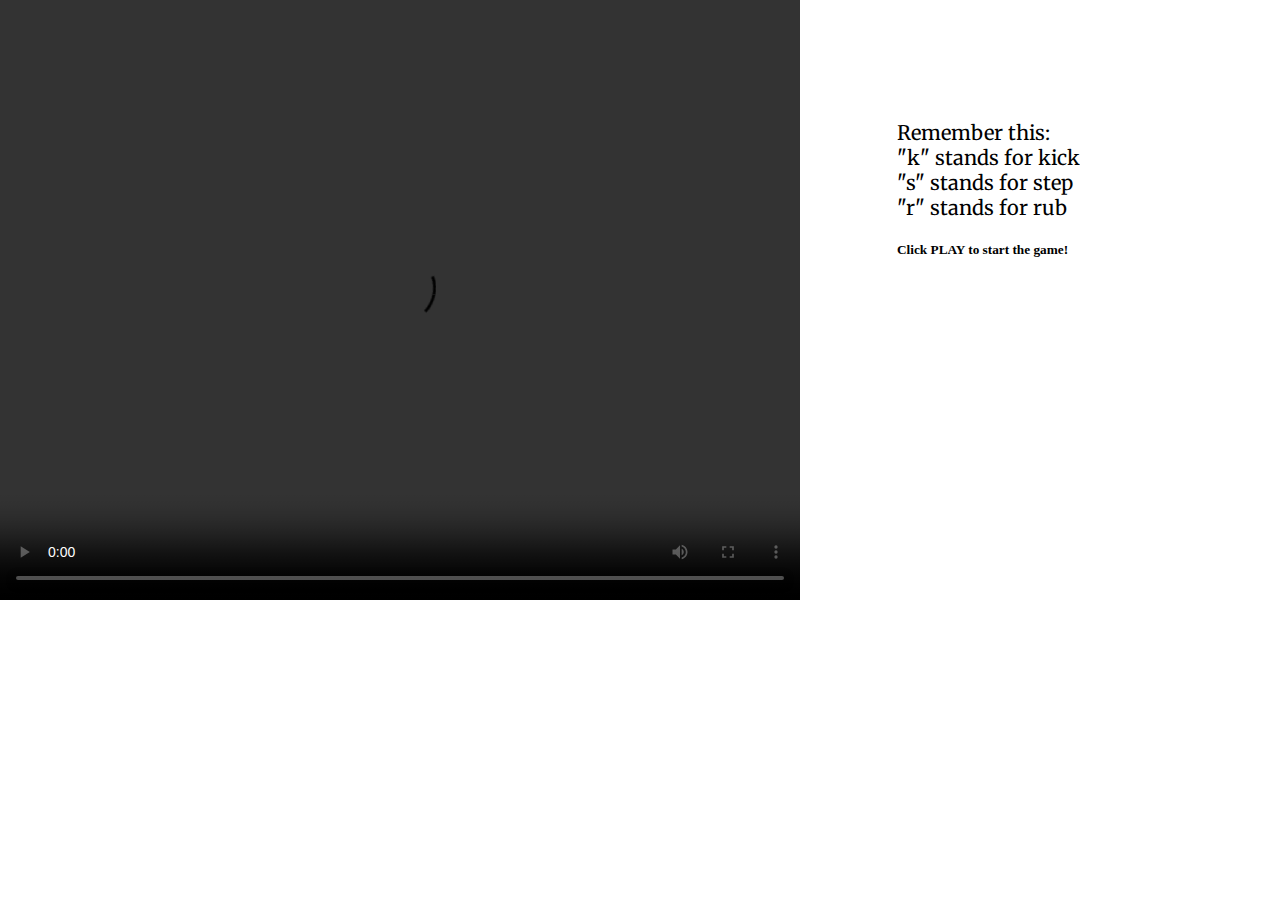
==== gamepage.html @ cd9b492b "project B" ====
<!DOCTYPE html>
<html lang="en" dir="ltr">
  <head>
    <meta charset="utf-8">
    <title></title>
    <link rel="stylesheet" href="css/style.css">
    <script src="js/lib/p5.js" type="text/javascript"></script>
    <script src="js/lib/p5.sound.js" type="text/javascript"></script>
    <!-- <script src="js/lib/p5.min.js" type="text/javascript"></script> -->
    <link rel="preconnect" href="https://fonts.googleapis.com">
<link rel="preconnect" href="https://fonts.gstatic.com" crossorigin>
<link href="https://fonts.googleapis.com/css2?family=Merriweather:ital,wght@1,700&family=Playfair+Display:ital,wght@0,500;1,400&display=swap" rel="stylesheet">
  </head>
  <body>
    <div class="video">
      <video width="800" height="600" controls>
          <source src="assets/dance.mp4" type="video/mp4">
        Your browser does not support the video tag.
      </video>
    </div>

    <div id="myContainer">
    </div>

    <div class="keys">
      <p id="key">Remember this: <br>
        "k" stands for kick <br>
        "s" stands for step <br>
        "r" stands for rub <br>
      </p>
      <h5>Click PLAY to start the game!</h5>
    </div>

    <script defer src="js/script.js" type="text/javascript"></script>
  </body>
</html>
---- css/style.css ----
.video{
  position: absolute;
  left: 0px;
  top: 0px;
}

#myContainer{
  position: absolute;
  left: 0px;
  top: 500px;
}

p{
  font-family: 'Ubuntu', sans-serif;
  font-size: 20px;
}

h1{
  font-family: 'Playfair Display', serif;
  font-size: 60px;
}

.keys{
  position: absolute;
  top: 100px;
  right: 200px;
}

.photo{
  width:100px;
  height: 50px;
}

.background{
  display: block;
  position: absolute;
  z-index: -2;
  /* background-color: pink; */
}

#key{
  font-family: 'Merriweather', serif;

}

#intro{
  position: absolute;
  left: 550px;
  top: 220px;
  width: 70px;
  height: 5px;
  background-color: pink;
  border: 1px solid black;

  padding-top: 25px;
  padding-right: 50px;
  padding-bottom: 50px;
  padding-left: 30px;
}

#start{

  position: absolute;
  left: 550px;
  top: 350px;
  width: 70px;
  height: 5px;
background-color:violet;
  border: 1px solid black;

  padding-top: 25px;
  padding-right: 30px;
  padding-bottom: 50px;
  padding-left: 50px;
}

.button{
  position: absolute;
  left: 500px;
  top: 350px;
  width: 100px;
  height: 50px;
background-color: gold;
  border: 1px solid black;

  padding-top: 50px;
  padding-right: 50px;
  padding-bottom: 50px;
  padding-left: 50px;
}
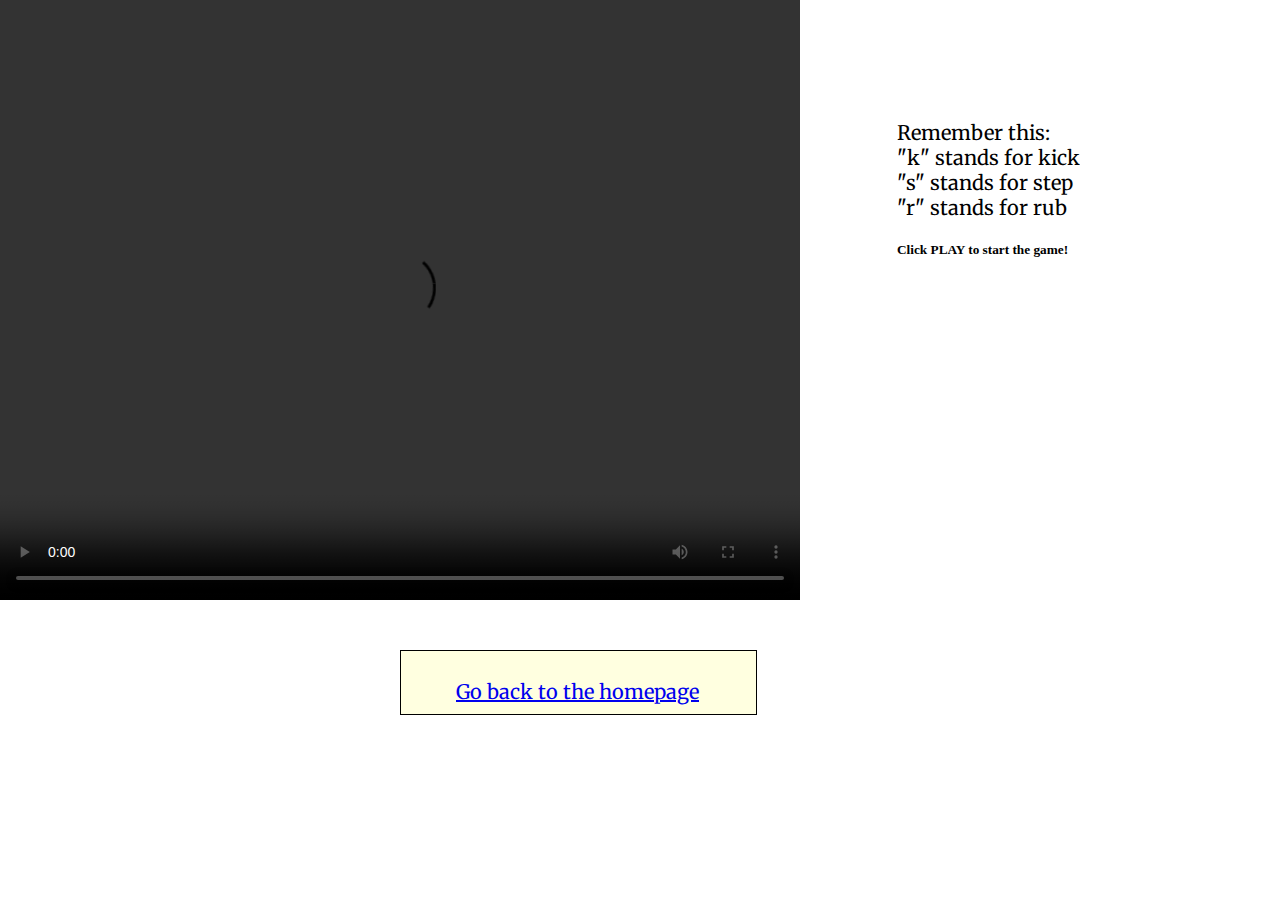
==== commit 6f00167a: "project B improve4" ====
--- a/gamepage.html
+++ b/gamepage.html
@@ -31,6 +31,13 @@
       <h5>Click PLAY to start the game!</h5>
     </div>
 
+    <div class="back">
+      <p><a href="index.html">Go back to the homepage</a></p>
+
+    </div>
+
+
+</div>
     <script defer src="js/script.js" type="text/javascript"></script>
   </body>
 </html>
--- a/css/style.css
+++ b/css/style.css
@@ -1,7 +1,7 @@
 
 .video{
   position: absolute;
-  left: 0px;
+  left:0px;
   top: 0px;
 }
 
@@ -12,12 +12,12 @@
 }
 
 p{
-  font-family: 'Ubuntu', sans-serif;
+    font-family: 'Merriweather', serif;
   font-size: 20px;
 }
 
 h1{
-  font-family: 'Playfair Display', serif;
+    font-family: 'Merriweather', serif;
   font-size: 60px;
 }
 
@@ -42,6 +42,30 @@
 #key{
   font-family: 'Merriweather', serif;
 
+}
+
+#step{
+  position: absolute;
+  left: 20px;
+  top: 180px;
+}
+
+#kick{
+  position: absolute;
+  left: 20px;
+  top: 350px;
+}
+
+#knock{
+  position: absolute;
+  left: 40px;
+  top: 370px;
+}
+
+#rub{
+  position: absolute;
+  left: 20px;
+  top: 520px;
 }
 
 #intro{
@@ -75,17 +99,36 @@
   padding-left: 50px;
 }
 
+.gameintro{
+    font-family: 'Merriweather', serif;
+}
+
+.back{
+  position: absolute;
+  left:400px;
+  top: 650px;
+  width: 250px;
+  height: 5px;
+background-color: lightyellow;
+  border: 1px solid black;
+
+  padding-top: 8px;
+  padding-right: 50px;
+  padding-bottom: 50px;
+  padding-left: 55px;
+}
+
 .button{
   position: absolute;
-  left: 500px;
+  left: 550px;
   top: 350px;
   width: 100px;
-  height: 50px;
+  height: 5px;
 background-color: gold;
   border: 1px solid black;
 
-  padding-top: 50px;
+  padding-top: 25px;
   padding-right: 50px;
   padding-bottom: 50px;
-  padding-left: 50px;
+  padding-left: 55px;
 }
